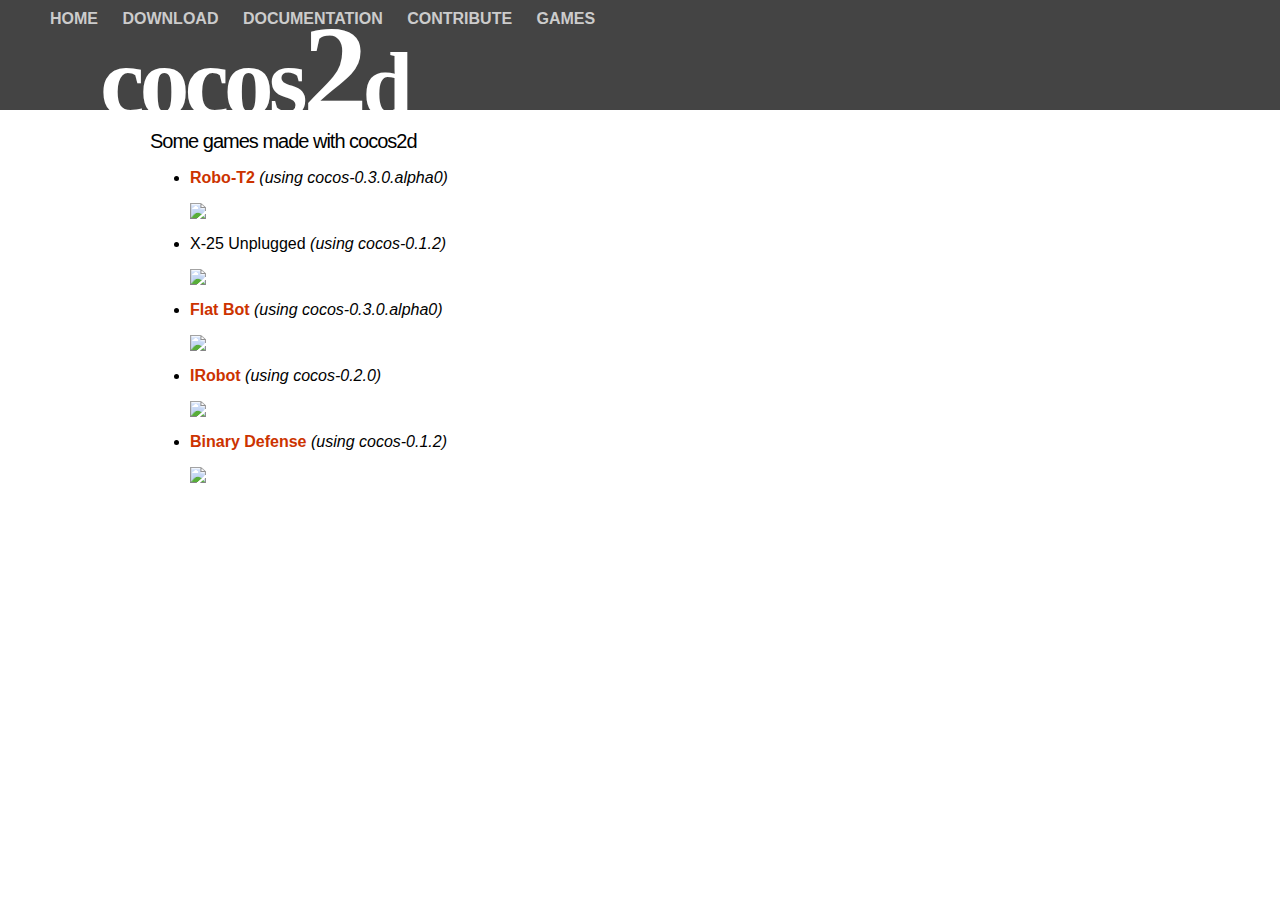
==== web/games.html @ f03c8ffa "splitted main page in 5 pages" ====
<!DOCTYPE html PUBLIC "-//W3C//DTD XHTML 1.0 Transitional//EN" "http://www.w3.org/TR/xhtml1/DTD/xhtml1-transitional.dtd">
<html xmlns="http://www.w3.org/1999/xhtml">
<head>
<meta http-equiv="Content-Type" content="text/html; charset=iso-8859-1" />
<title>cocos2d</title>
<link href="style.css" rel="stylesheet" type="text/css" />
<meta name="keywords" content="cocos2d games opengl python pyglet gamming framework" />
<meta name="description" content="cocos2d, a framework for building 2d games" />
</head>

<body>
<!-- HEADER -->
<div class="header">
    <div class="navigation"> 
        <a href="index.html">HOME</a>
        <a href="download.html" >DOWNLOAD</a>
        <a href="doc.html">DOCUMENTATION</a> 
        <a href="contribute.html">CONTRIBUTE</a>
        <a href="games.html">GAMES</a>

    </div>
	<div class="logo"><a href="/">cocos<span style="font-size:130px">2</span><span style="font-size:90px">d</span></a></div>
</div>
<!-- END HEADER -->

<!-- START CONTENT BODY -->
<div class="main_body">  
    <h2><a name="games">Some games made with cocos2d</a></h2>
    <p>
    <ul>
        <li><strong><a href="http://pyweek.org/e/pywiic/">Robo-T2</a></strong> <i>(using cocos-0.3.0.alpha0)</i></li>
        <p><img src="http://farm4.static.flickr.com/3060/2390437371_0178699a32_o.png" width="300"></p>
        
        <li><strong<a href="http://pyweek.org/e/pupo/">X-25 Unplugged</a></strong> <i>(using cocos-0.1.2)</i></li>
        <p><img src="http://media.pyweek.org/dl/6/pupo/x25-menu.png-thumb.png"></p>
        
        <li><strong><a href="http://pyweek.org/e/flatbot/">Flat Bot</a></strong> <i>(using cocos-0.3.0.alpha0)</i></li>
        <p><img src="http://media.pyweek.org/dl/6/flatbot/flatbot-shot2.png-thumb.png"></p>

        
        <li><strong><a href="http://code.google.com/p/irobotgame/">IRobot</a></strong> <i>(using cocos-0.2.0)</i></li>
        <p><img src="http://media.pyweek.org/dl/6/losersjuegos/main_scene.jpg"></p>
        
       <li><strong><a href="http://pyweek.org/e/binary-defense/">Binary Defense</a></strong> <i>(using cocos-0.1.2)</i> </li>
        
        <p><img src="http://media.pyweek.org/dl/6/binary-defense/Picture%204.png-thumb.png"></p>
        
    </p>
</div>
</body>
</html>
---- web/style.css ----
/* CSS Document */
BODY{
margin:0px;
font-family:Helvetica, Arial, sans-serif
}

.header{
height:110px;
background-color:#444444;
color:#FFFFFF;
margin:0px;}

a:link, a:active, a:visited {
	color: #c30;
	text-decoration: none;
	}
	
a:hover {
	color: #FF0000;
	text-decoration: underline;
	}
	
.navigation{
	color:#999999;
	margin-left: 50px;
	font-weight:bold;
	width:80%;
	padding-top: 10px;
}

.navigation a {
color:#CCCCCC;
padding-right: 20px;
text-decoration:none;
}

.nav:hover{
color:#CCCCCC;
text-decoration:none;
}

.logo, .logo a {
	color:#FFFFFF;
	font-size:100px;
	font-weight:bold;
	margin-left:50px;
	margin-bottom: -80px;
	margin-top: -32px;
	font-family:Georgia, "Times New Roman", Times, serif;
	letter-spacing:-5px;
}


.main_body{
width:700px;
margin-left:150px;
float:left;
background-color:#FFFFFF;
margin-top:20px;
}




h2 {
	margin: 0;
	color: #000;
	font-size: 20px;
	font-weight: normal;
	letter-spacing: -1px;
}

h2 a:link, h2 a:hover, h2 a:visited {
	color: #000;
	text-decoration: none;
}
	
h1 {
	font-size: 20px;
	font-weight: normal;
	letter-spacing: -1px;
	color: #000;
	margin: 0;
}

h1 a:link, h1 a:visited, h1 a:hover {
	text-decoration: none;
	color: #000;
}
	
h4 {
	margin: 0;
	color: #000;
	font-size: 12px;
}

h3 {
	margin: 0 0 8px 0;
	color: #999;
	font-size: 19px;
	font-weight: normal;
	letter-spacing: -1px;
	text-transform: uppercase;
}

h5 {
	margin: 0 0 8px 0;
	color: #999;
	font-size: 12px;
	font-weight: normal;
	text-transform: uppercase;
}
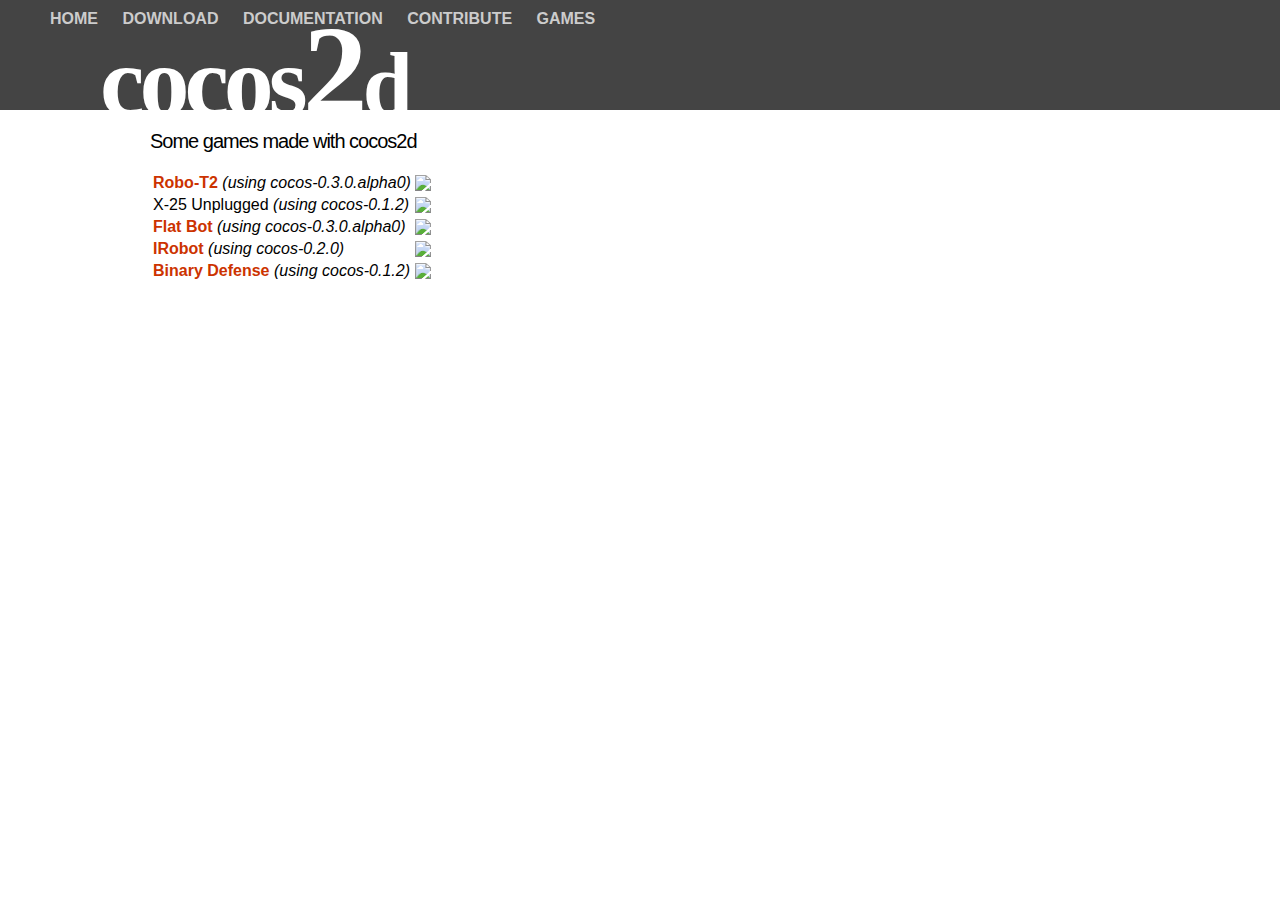
==== commit 7ad57523: "some cosmetic fixes" ====
--- a/web/games.html
+++ b/web/games.html
@@ -26,26 +26,36 @@
 <!-- START CONTENT BODY -->
 <div class="main_body">  
     <h2><a name="games">Some games made with cocos2d</a></h2>
-    <p>
-    <ul>
-        <li><strong><a href="http://pyweek.org/e/pywiic/">Robo-T2</a></strong> <i>(using cocos-0.3.0.alpha0)</i></li>
-        <p><img src="http://farm4.static.flickr.com/3060/2390437371_0178699a32_o.png" width="300"></p>
-        
-        <li><strong<a href="http://pyweek.org/e/pupo/">X-25 Unplugged</a></strong> <i>(using cocos-0.1.2)</i></li>
-        <p><img src="http://media.pyweek.org/dl/6/pupo/x25-menu.png-thumb.png"></p>
-        
-        <li><strong><a href="http://pyweek.org/e/flatbot/">Flat Bot</a></strong> <i>(using cocos-0.3.0.alpha0)</i></li>
-        <p><img src="http://media.pyweek.org/dl/6/flatbot/flatbot-shot2.png-thumb.png"></p>
+    <br>
 
-        
-        <li><strong><a href="http://code.google.com/p/irobotgame/">IRobot</a></strong> <i>(using cocos-0.2.0)</i></li>
-        <p><img src="http://media.pyweek.org/dl/6/losersjuegos/main_scene.jpg"></p>
-        
-       <li><strong><a href="http://pyweek.org/e/binary-defense/">Binary Defense</a></strong> <i>(using cocos-0.1.2)</i> </li>
-        
-        <p><img src="http://media.pyweek.org/dl/6/binary-defense/Picture%204.png-thumb.png"></p>
-        
-    </p>
+    <table border="0" summary="Tutorial videos">
+    <tr>
+    <td> <strong><a href="http://pyweek.org/e/pywiic/">Robo-T2</a></strong> <i>(using cocos-0.3.0.alpha0)</i></td>
+    <td><img src="http://farm4.static.flickr.com/3060/2390437371_0178699a32_o.png" width="300"></td>
+    </tr>
+
+    <tr>
+    <td><strong<a href="http://pyweek.org/e/pupo/">X-25 Unplugged</a></strong> <i>(using cocos-0.1.2)</i></td>
+    <td><img src="http://media.pyweek.org/dl/6/pupo/x25-menu.png-thumb.png"></td>
+    </tr>
+
+    <tr>
+    <td><strong><a href="http://pyweek.org/e/flatbot/">Flat Bot</a></strong> <i>(using cocos-0.3.0.alpha0)</i></td>
+    <td><img src="http://media.pyweek.org/dl/6/flatbot/flatbot-shot2.png-thumb.png"></td>
+    </tr>
+       
+    <tr>
+    <td><strong><a href="http://code.google.com/p/irobotgame/">IRobot</a></strong> <i>(using cocos-0.2.0)</i></td>
+    <td><img src="http://media.pyweek.org/dl/6/losersjuegos/main_scene.jpg"></td>
+    </tr>
+       
+    <tr>
+    <td><strong><a href="http://pyweek.org/e/binary-defense/">Binary Defense</a></strong> <i>(using cocos-0.1.2)</i> </td>
+    <td><img src="http://media.pyweek.org/dl/6/binary-defense/Picture%204.png-thumb.png"></td>
+    </tr>
+
+    </table>
+
 </div>
 </body>
 </html>
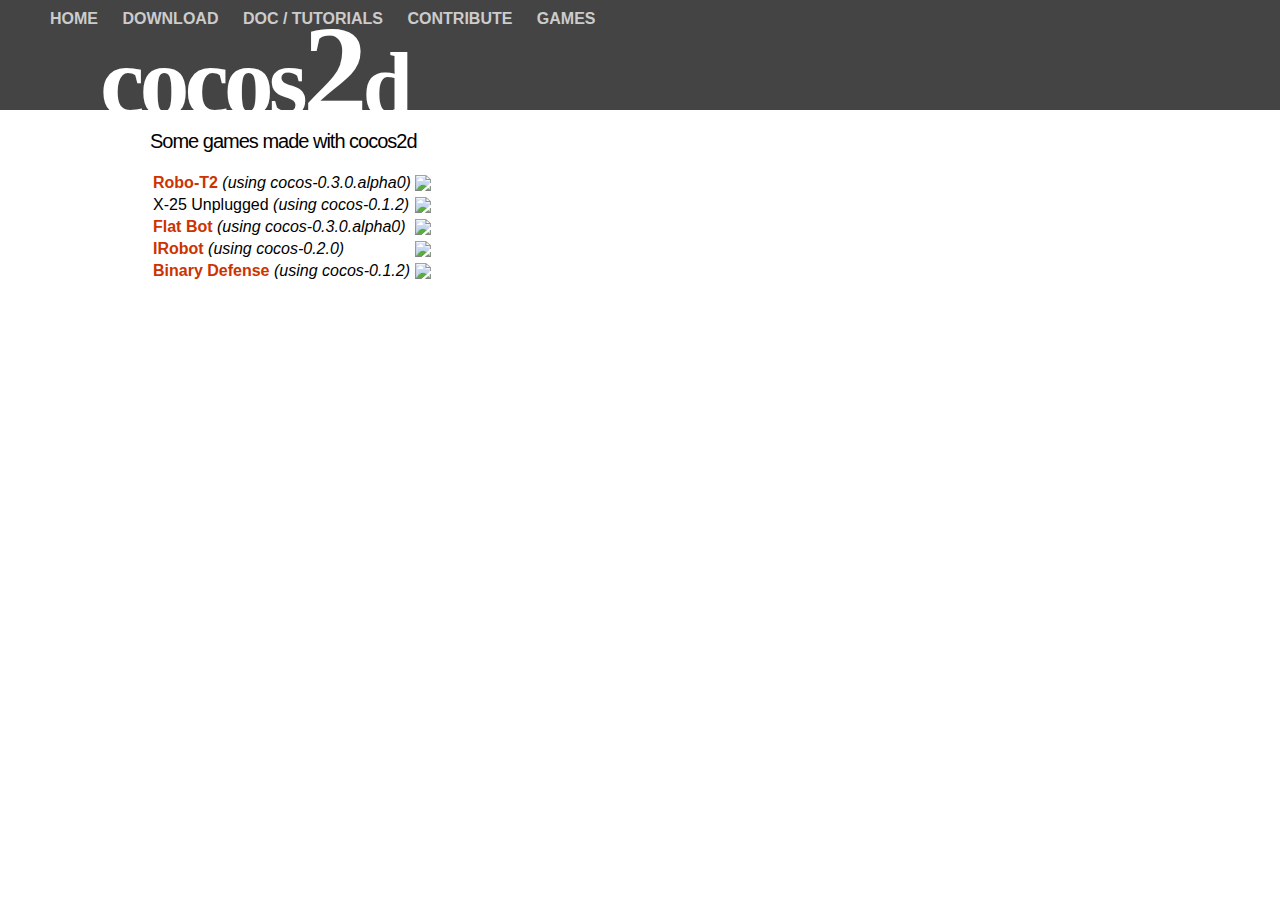
==== commit b2ec1bed: "added new video: accelerate" ====
--- a/web/games.html
+++ b/web/games.html
@@ -14,7 +14,7 @@
     <div class="navigation"> 
         <a href="index.html">HOME</a>
         <a href="download.html" >DOWNLOAD</a>
-        <a href="doc.html">DOCUMENTATION</a> 
+        <a href="doc.html">DOC / TUTORIALS</a> 
         <a href="contribute.html">CONTRIBUTE</a>
         <a href="games.html">GAMES</a>
 
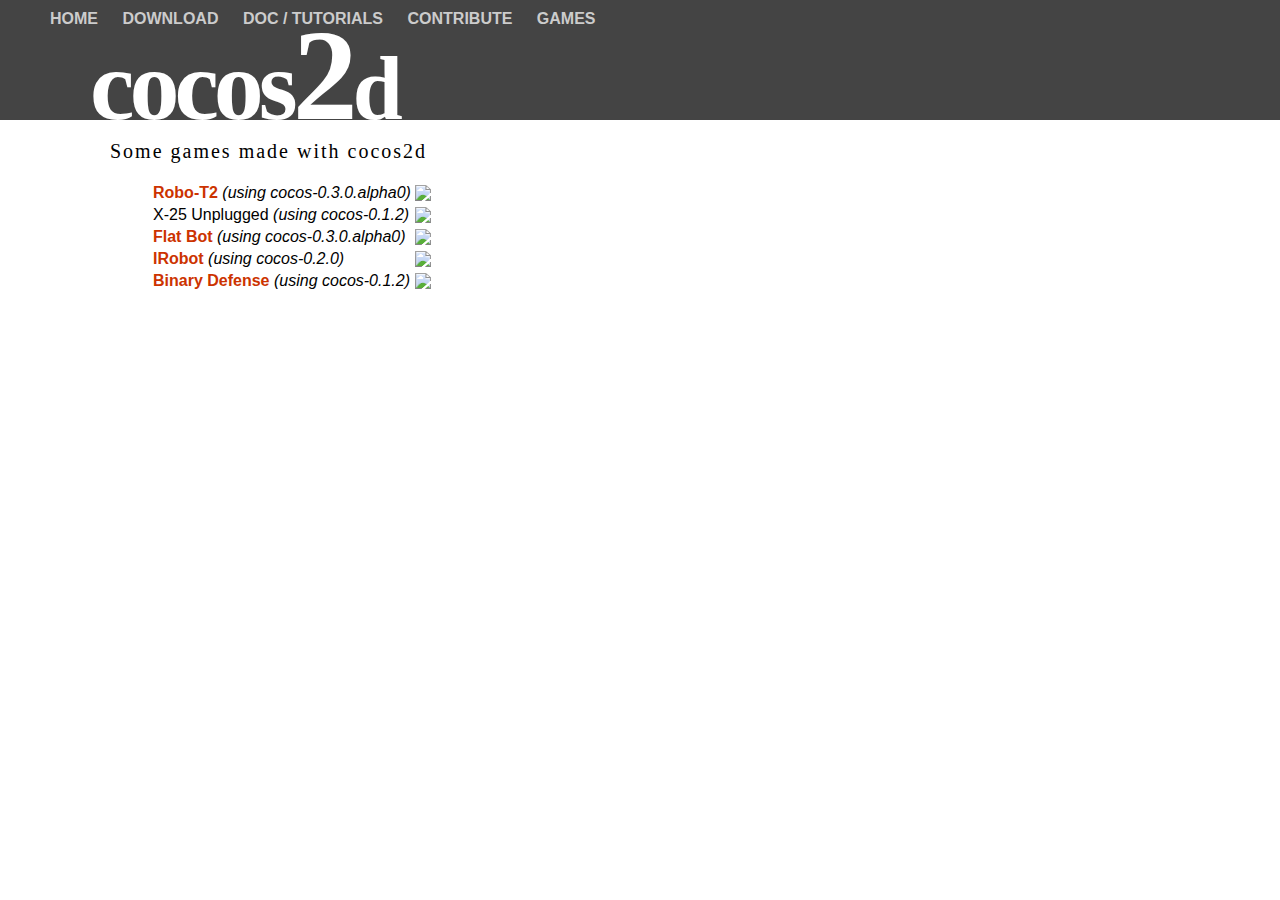
==== commit 3d245490: "fixed issue #64" ====
--- a/web/games.html
+++ b/web/games.html
@@ -19,7 +19,7 @@
         <a href="games.html">GAMES</a>
 
     </div>
-	<div class="logo"><a href="/">cocos<span style="font-size:130px">2</span><span style="font-size:90px">d</span></a></div>
+	<div class="logo">cocos<span style="font-size:130px">2</span><span style="font-size:90px">d</span></div>
 </div>
 <!-- END HEADER -->
 
--- a/web/style.css
+++ b/web/style.css
@@ -5,7 +5,7 @@
 }
 
 .header{
-height:110px;
+height:120px;
 background-color:#444444;
 color:#FFFFFF;
 margin:0px;}
@@ -24,7 +24,7 @@
 	color:#999999;
 	margin-left: 50px;
 	font-weight:bold;
-	width:80%;
+	width:100%;
 	padding-top: 10px;
 }
 
@@ -43,9 +43,9 @@
 	color:#FFFFFF;
 	font-size:100px;
 	font-weight:bold;
-	margin-left:50px;
-	margin-bottom: -80px;
-	margin-top: -32px;
+	margin-left:90px;
+/*	margin-bottom: -80px; */
+	margin-top: -28px;
 	font-family:Georgia, "Times New Roman", Times, serif;
 	letter-spacing:-5px;
 }
@@ -64,10 +64,12 @@
 
 h2 {
 	margin: 0;
+	margin-left:-40px;
 	color: #000;
 	font-size: 20px;
 	font-weight: normal;
-	letter-spacing: -1px;
+	letter-spacing: 2px;
+	font-family:Georgia, "Times New Roman", Times, serif;
 }
 
 h2 a:link, h2 a:hover, h2 a:visited {
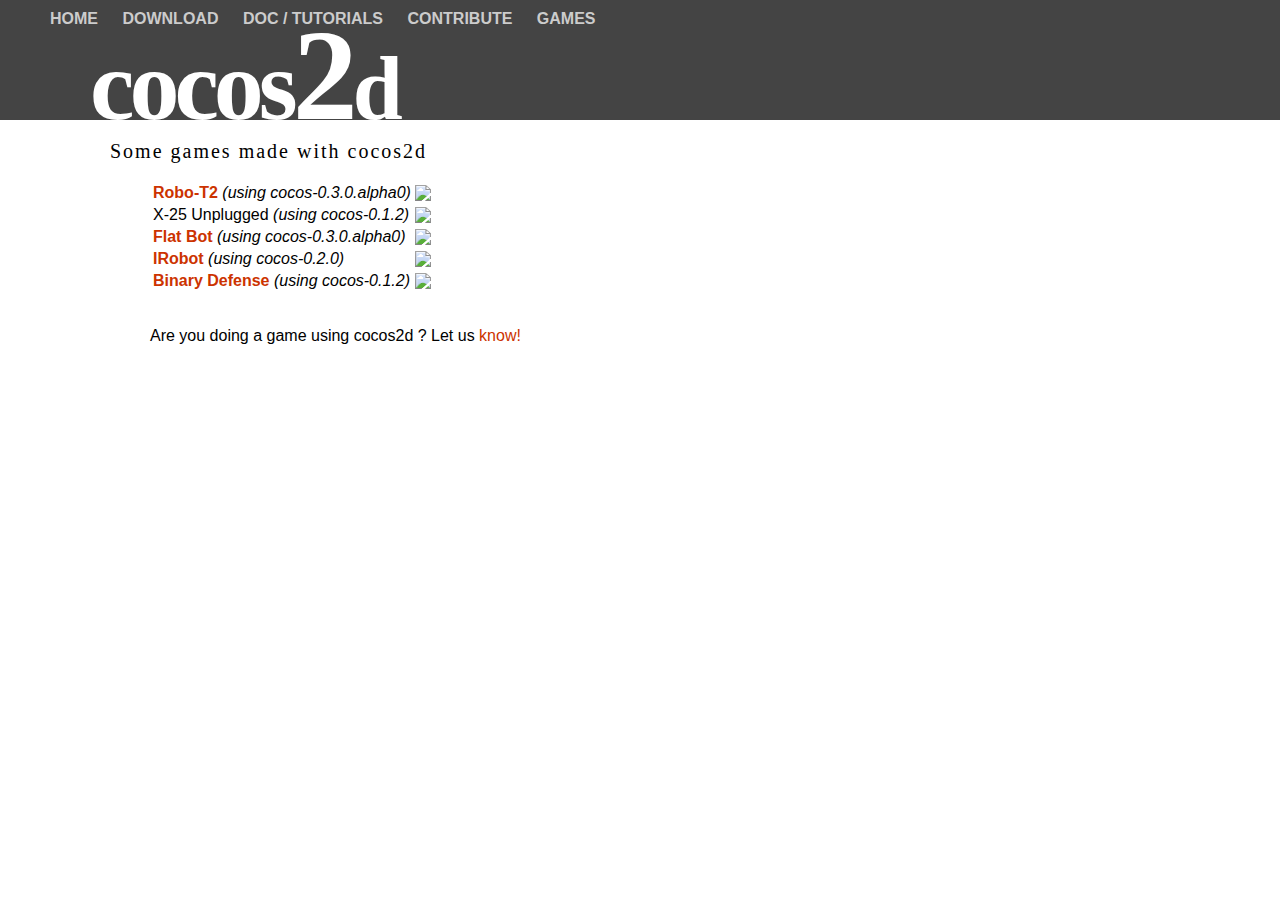
==== commit 5861e96f: "fixed grammar errors, updated features" ====
--- a/web/games.html
+++ b/web/games.html
@@ -28,7 +28,7 @@
     <h2><a name="games">Some games made with cocos2d</a></h2>
     <br>
 
-    <table border="0" summary="Tutorial videos">
+    <table border="0" summary="Games">
     <tr>
     <td> <strong><a href="http://pyweek.org/e/pywiic/">Robo-T2</a></strong> <i>(using cocos-0.3.0.alpha0)</i></td>
     <td><img src="http://farm4.static.flickr.com/3060/2390437371_0178699a32_o.png" width="300"></td>
@@ -55,7 +55,8 @@
     </tr>
 
     </table>
-
+    <br/>
+    <p>Are you doing a game using cocos2d ? Let us <a href="http://groups.google.com/group/cocos-discuss/post">know!</a></p>
 </div>
 </body>
 </html>
--- a/web/style.css
+++ b/web/style.css
@@ -1,14 +1,15 @@
 /* CSS Document */
 BODY{
-margin:0px;
-font-family:Helvetica, Arial, sans-serif
+    margin:0px;
+    font-family:Helvetica, Arial, sans-serif
 }
 
 .header{
-height:120px;
-background-color:#444444;
-color:#FFFFFF;
-margin:0px;}
+    height:120px;
+    background-color:#444444;
+    color:#FFFFFF;
+    margin:0px;
+}
 
 a:link, a:active, a:visited {
 	color: #c30;
@@ -29,14 +30,14 @@
 }
 
 .navigation a {
-color:#CCCCCC;
-padding-right: 20px;
-text-decoration:none;
+    color:#CCCCCC;
+    padding-right: 20px;
+    text-decoration:none;
 }
 
 .nav:hover{
-color:#CCCCCC;
-text-decoration:none;
+    color:#CCCCCC;
+    text-decoration:none;
 }
 
 .logo, .logo a {
@@ -58,9 +59,6 @@
 background-color:#FFFFFF;
 margin-top:20px;
 }
-
-
-
 
 h2 {
 	margin: 0;
@@ -112,3 +110,15 @@
 	font-weight: normal;
 	text-transform: uppercase;
 }
+
+content p {
+    margin-bottom:1.5em;
+}
+
+.console {
+    border:1px solid #FF6161;
+    font-family:monospace;
+    font-size:10pt;
+    padding:5px;
+}
+
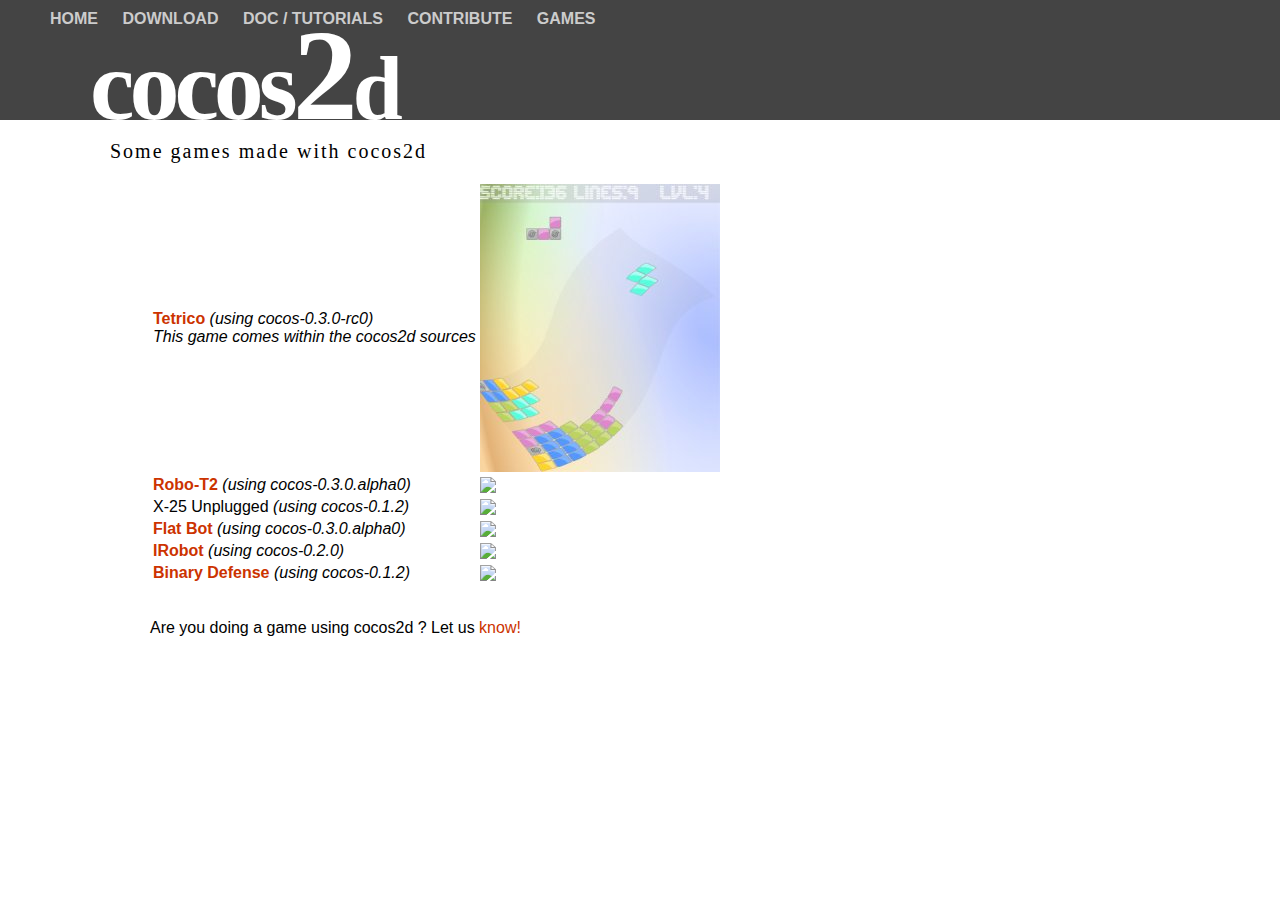
==== commit 30cf7c26: "tetrico added in games category" ====
--- a/web/games.html
+++ b/web/games.html
@@ -29,6 +29,12 @@
     <br>
 
     <table border="0" summary="Games">
+
+    <tr>
+    <td> <strong><a href="http://los-cocos.googlecode.com/svn/trunk/samples/tetrico/">Tetrico</a></strong> <i>(using cocos-0.3.0-rc0)<br>This game comes within the cocos2d sources</i></td>
+    <td><img src="tetrico.jpg"></td>
+    </tr>
+
     <tr>
     <td> <strong><a href="http://pyweek.org/e/pywiic/">Robo-T2</a></strong> <i>(using cocos-0.3.0.alpha0)</i></td>
     <td><img src="http://farm4.static.flickr.com/3060/2390437371_0178699a32_o.png" width="300"></td>
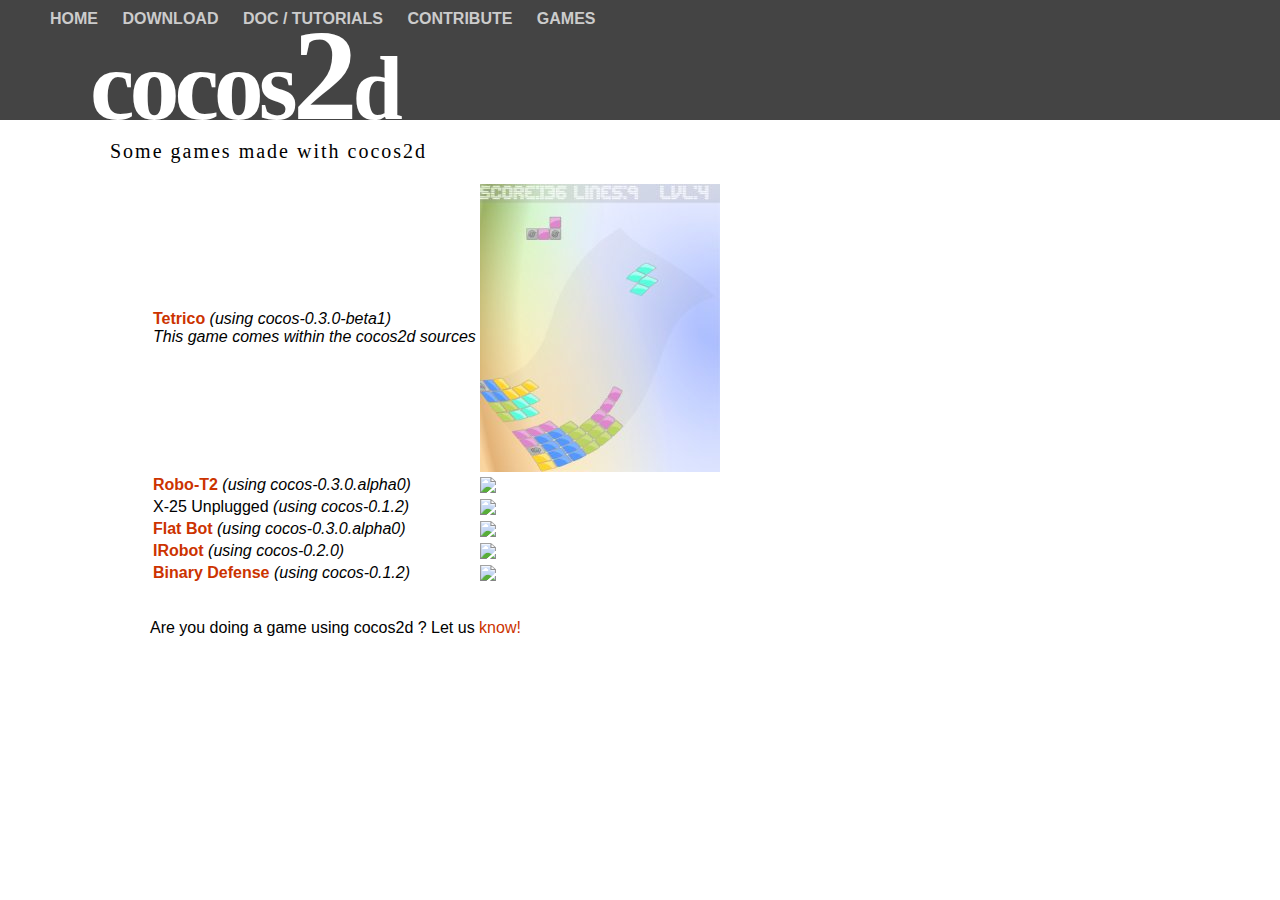
==== commit 429ba88d: "preparing release beta1" ====
--- a/web/games.html
+++ b/web/games.html
@@ -31,7 +31,7 @@
     <table border="0" summary="Games">
 
     <tr>
-    <td> <strong><a href="http://los-cocos.googlecode.com/svn/trunk/samples/tetrico/">Tetrico</a></strong> <i>(using cocos-0.3.0-rc0)<br>This game comes within the cocos2d sources</i></td>
+    <td> <strong><a href="http://los-cocos.googlecode.com/svn/trunk/samples/tetrico/">Tetrico</a></strong> <i>(using cocos-0.3.0-beta1)<br>This game comes within the cocos2d sources</i></td>
     <td><img src="tetrico.jpg"></td>
     </tr>
 
